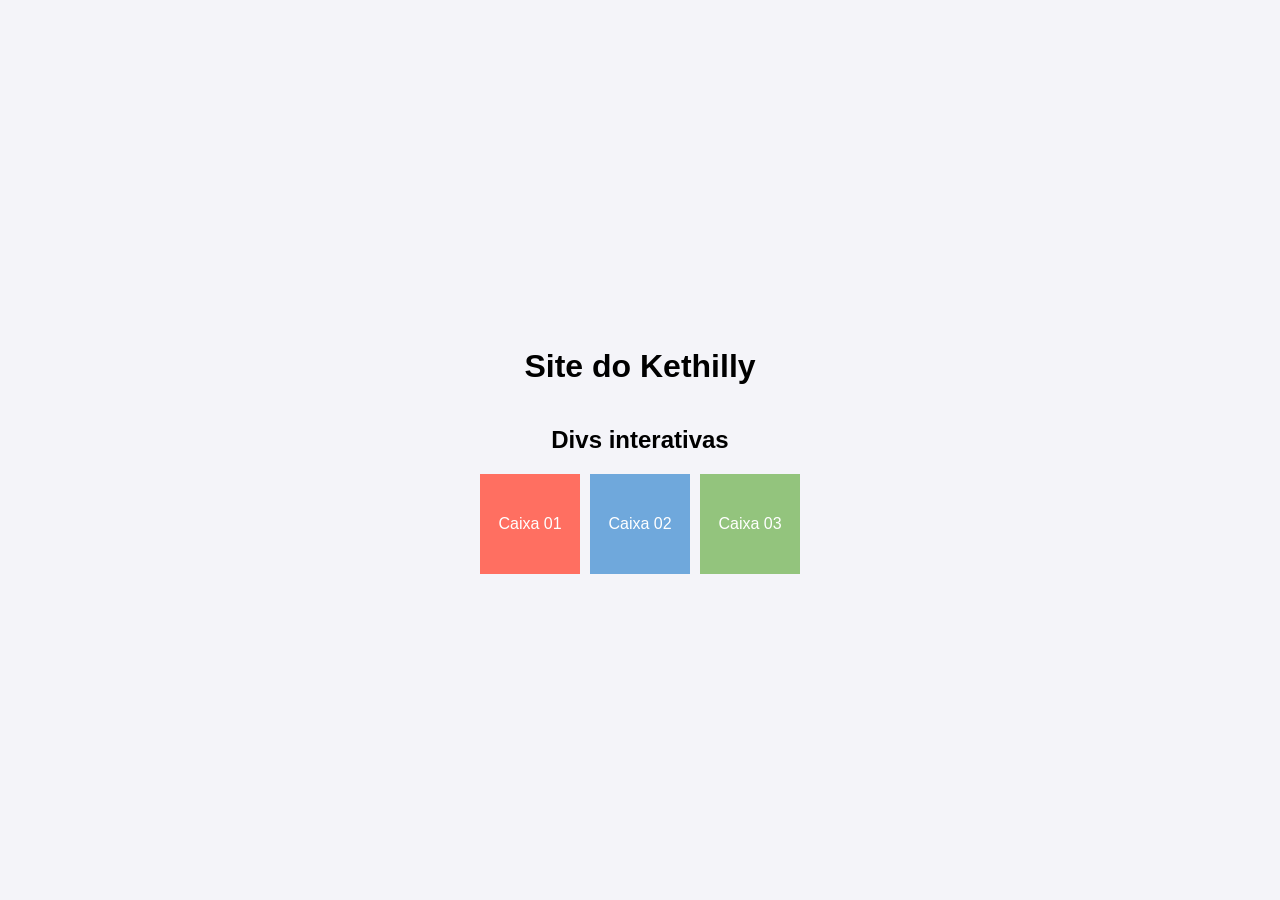
==== index.html @ db4189f2 "atualizacao do site" ====
<!DOCTYPE html>
<html lang="en">
<head>
    <meta charset="UTF-8">
    <meta name="viewport" content="width=device-width, initial-scale=1.0">
    <title>Document</title>

    <style>
       body {
        font-family: Arial, sans-serif;
        margin: 0;
        padding: 0;
        display: flex;
        flex-direction: column;
        align-items: center;
        justify-content: center;
        height: 100vh;
        background-color: #f4f4f9;
       }
       .container {
        display: flex;
        gap: 10px;
       }
       .box {
        width: 100px;
        height: 100px;
        display: flex;
        align-items: center;
        justify-content: center;
        font-size: 16px;
        color: #fff;
        cursor: pointer;
        transition: transform 0.3s ease;
       }
       .box:hover {
        transform: scale(1.1);
       }
       .box1 { background-color: #ff6f61; }
       .box2 { background-color: #6fa8dc; }
       .box3 { background-color: #93c47d; }


    </style>


</head>
<body>

    <h1>Site do Kethilly</h1>
    <h2>Divs interativas</h2>

    <div class="container">
        <div class="box box1" onclick="alertMessage('Caixa 01')">Caixa 01</div>
        <div class="box box2" onclick="alertMessage('Caixa 01')">Caixa 02</div>
        <div class="box box3" onclick="alertMessage('Caixa 01')">Caixa 03</div>
    </div>


    
</body>
</html>
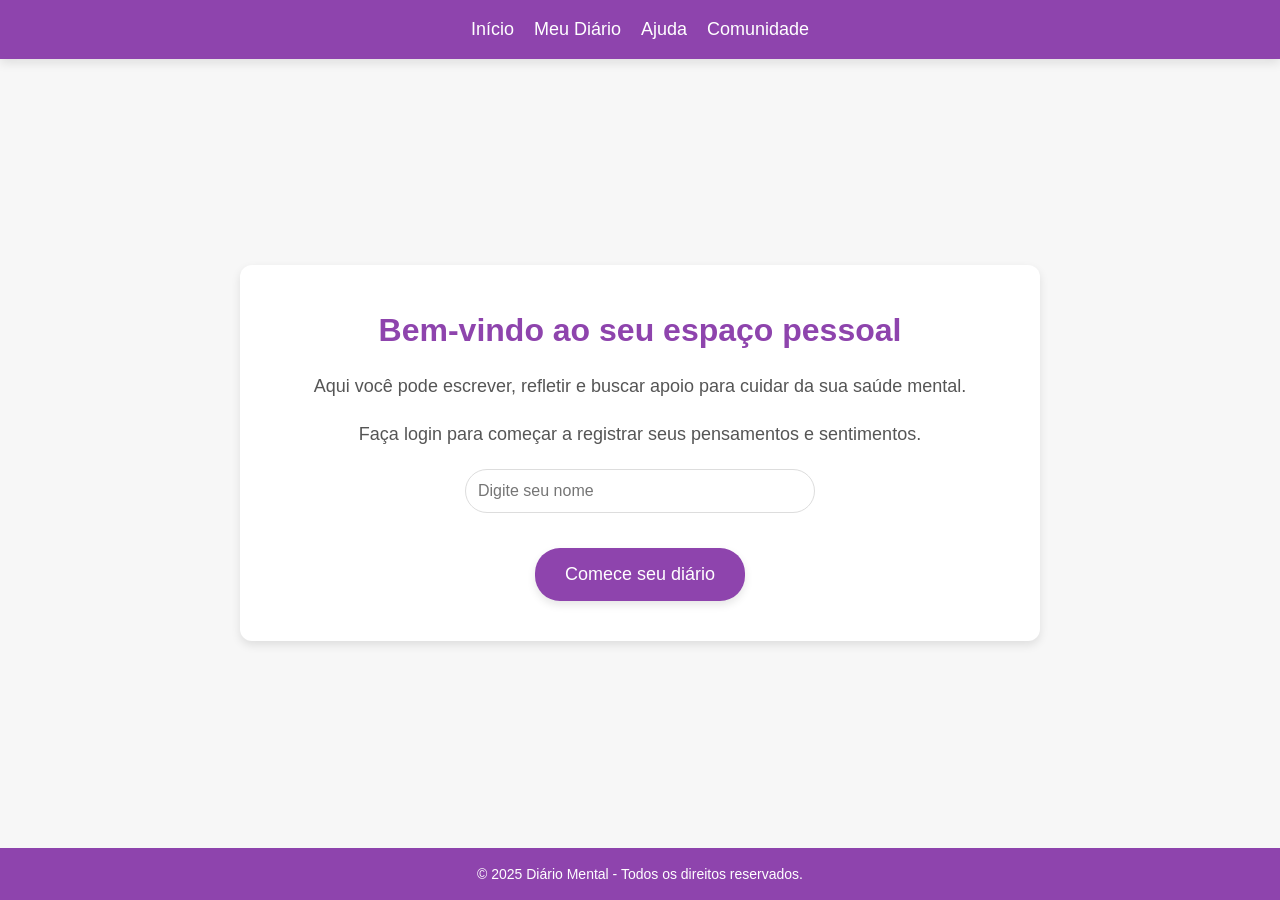
==== commit 4697c60e: "aterei o arquivo index" ====
--- a/index.html
+++ b/index.html
@@ -1,61 +1,196 @@
 <!DOCTYPE html>
-<html lang="en">
+<html lang="pt">
 <head>
     <meta charset="UTF-8">
     <meta name="viewport" content="width=device-width, initial-scale=1.0">
-    <title>Document</title>
-
-    <style>
-       body {
-        font-family: Arial, sans-serif;
-        margin: 0;
-        padding: 0;
-        display: flex;
-        flex-direction: column;
-        align-items: center;
-        justify-content: center;
-        height: 100vh;
-        background-color: #f4f4f9;
-       }
-       .container {
-        display: flex;
-        gap: 10px;
-       }
-       .box {
-        width: 100px;
-        height: 100px;
-        display: flex;
-        align-items: center;
-        justify-content: center;
-        font-size: 16px;
-        color: #fff;
-        cursor: pointer;
-        transition: transform 0.3s ease;
-       }
-       .box:hover {
-        transform: scale(1.1);
-       }
-       .box1 { background-color: #ff6f61; }
-       .box2 { background-color: #6fa8dc; }
-       .box3 { background-color: #93c47d; }
-
-
-    </style>
-
+    <title>Diário Mental</title>
+    <link rel="stylesheet" href="styles.css">
 
 </head>
 <body>
+    <style>/* Reset básico */
+        * {
+            margin: 0;
+            padding: 0;
+            box-sizing: border-box;
+        }
+        
+        /* Estilos gerais */
+        body {
+            font-family: 'Arial', sans-serif;
+            background-color: #f7f7f7; /* Cor de fundo suave */
+            color: #333;
+            line-height: 1.6;
+            display: flex;
+            flex-direction: column;
+            min-height: 100vh;
+            justify-content: space-between;
+        }
+        
+        /* Estilos do cabeçalho */
+        header {
+            background-color: #8e44ad; /* Cor roxa */
+            padding: 15px 0;
+            box-shadow: 0 4px 10px rgba(0, 0, 0, 0.1);
+        }
+        
+        header nav ul {
+            list-style: none;
+            display: flex;
+            justify-content: center;
+            gap: 20px;
+        }
+        
+        header nav ul li a {
+            color: white;
+            text-decoration: none;
+            font-size: 18px;
+            font-weight: 500;
+            transition: color 0.3s ease;
+        }
+        
+        /* Efeito ao passar o mouse nos links */
+        header nav ul li a:hover {
+            color: #f1f1f1;
+        }
+        
+        /* Estilo da introdução */
+        .intro {
+            text-align: center;
+            padding: 40px 20px;
+            margin: 20px auto;
+            background-color: #fff;
+            box-shadow: 0 4px 10px rgba(0, 0, 0, 0.1);
+            max-width: 800px;
+            border-radius: 12px;
+        }
+        
+        .intro h1 {
+            font-size: 32px;
+            color: #8e44ad;
+            margin-bottom: 15px;
+        }
+        
+        .intro p {
+            font-size: 18px;
+            color: #555;
+            margin-bottom: 20px;
+        }
+        
+        .intro form {
+            display: flex;
+            flex-direction: column;
+            gap: 15px;
+            justify-content: center;
+            align-items: center;
+        }
+        
+        .intro form input[type="text"] {
+            width: 80%;
+            max-width: 350px;
+            padding: 12px;
+            font-size: 16px;
+            border: 1px solid #ddd;
+            border-radius: 25px;
+            margin-bottom: 20px;
+            transition: border 0.3s ease;
+        }
+        
+        .intro form input[type="text"]:focus {
+            border-color: #8e44ad;
+            outline: none;
+        }
+        
+        .intro .btn {
+            padding: 12px 30px;
+            background-color: #8e44ad;
+            color: white;
+            font-size: 18px;
+            text-decoration: none;
+            border-radius: 25px;
+            transition: background-color 0.3s ease;
+            box-shadow: 0 4px 8px rgba(0, 0, 0, 0.1);
+        }
+        
+        .intro .btn:hover {
+            background-color: #7d3c96;
+        }
+        
+        /* Estilos para o rodapé */
+        footer {
+            background-color: #8e44ad;
+            color: white;
+            text-align: center;
+            padding: 15px;
+            font-size: 14px;
+        }
+        
+        /* Responsividade */
+        @media (max-width: 768px) {
+            .intro {
+                padding: 30px 15px;
+            }
+        
+            .intro h1 {
+                font-size: 28px;
+            }
+        
+            .intro p {
+                font-size: 16px;
+            }
+        
+            .intro form input[type="text"], .intro .btn {
+                width: 90%;
+                font-size: 14px;
+            }
+        }
+        
+        @media (max-width: 480px) {
+            header nav ul {
+                flex-direction: column;
+            }
+        
+            header nav ul li a {
+                font-size: 16px;
+            }
+        }
+        </style>
+    
+    <header>
+        <nav>
+            <ul>
+                <li><a href="estrutura.html">Início</a></li>
+                <li><a href="diario.html">Meu Diário</a></li>
+                <li><a href="ajuda.html">Ajuda</a></li>
+                <li><a href="comunidade.html">Comunidade</a></li>
+            </ul>
+        </nav>
+    </header>
 
-    <h1>Site do Kethilly</h1>
-    <h2>Divs interativas</h2>
+    <main>
+        <section class="intro">
+            <h1>Bem-vindo ao seu espaço pessoal</h1>
+            <p>Aqui você pode escrever, refletir e buscar apoio para cuidar da sua saúde mental.</p>
+            <p>Faça login para começar a registrar seus pensamentos e sentimentos.</p>
+            <form action="salvar_diario.php" method="POST">
+                <input type="text" name="nome" placeholder="Digite seu nome" required>
+            <a href="diario.html" class="btn">Comece seu diário</a>
+        </section>
+    </main>
 
-    <div class="container">
-        <div class="box box1" onclick="alertMessage('Caixa 01')">Caixa 01</div>
-        <div class="box box2" onclick="alertMessage('Caixa 01')">Caixa 02</div>
-        <div class="box box3" onclick="alertMessage('Caixa 01')">Caixa 03</div>
-    </div>
+    <footer>
+        <p>&copy; 2025 Diário Mental - Todos os direitos reservados.</p>
+    </footer>
 
-
-    
+  
+    <script>
+        document.querySelector('form').addEventListener('submit', function(e) {
+            const diaryEntry = document.querySelector('textarea').value;
+            if (!diaryEntry) {
+                e.preventDefault();
+                alert("Por favor, escreva algo antes de salvar.");
+            }
+        });
+    </script>
 </body>
-</html>+</html>
